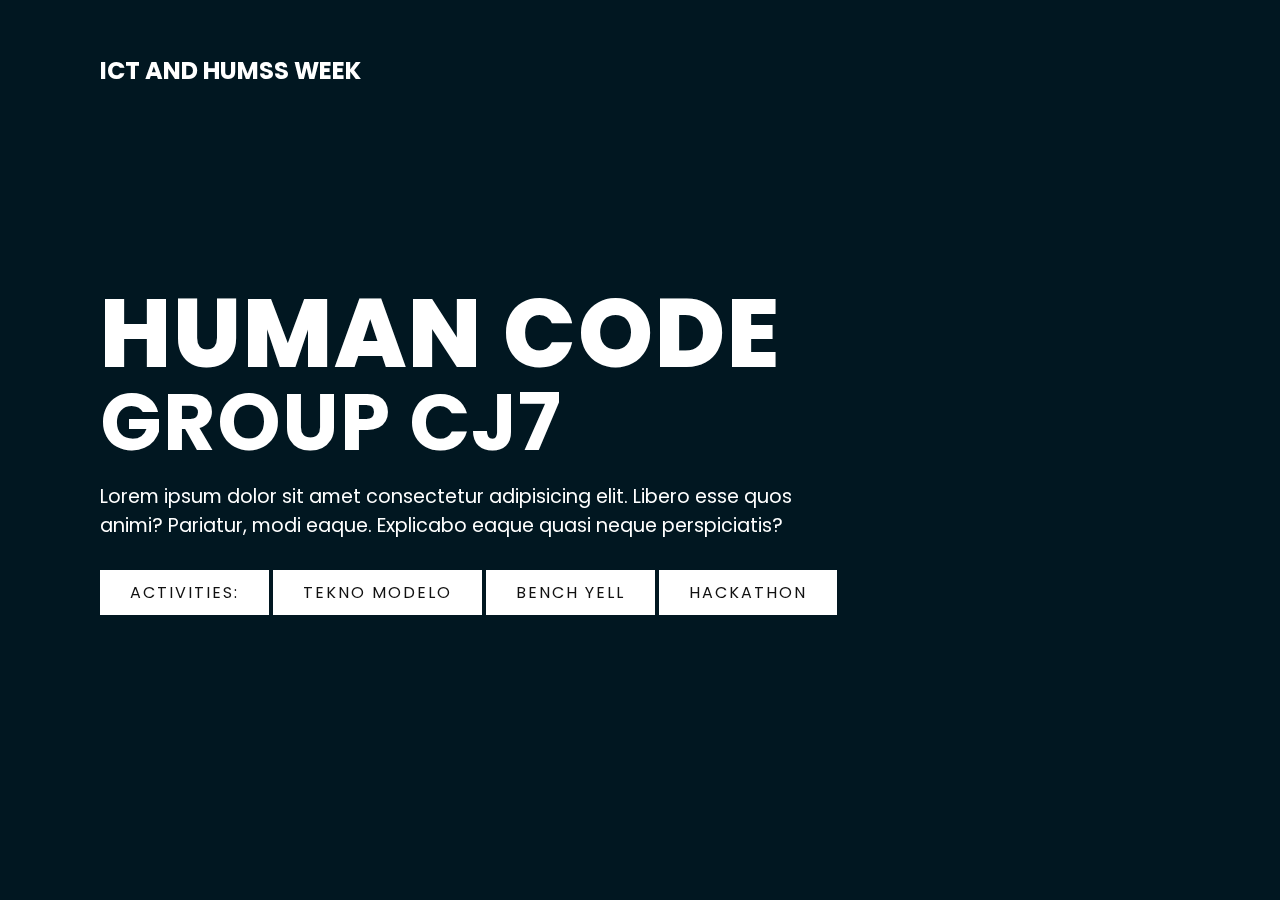
==== index.html @ 976195f9 "Add files via upload" ====
<!DOCTYPE html>
<html lang="en">
<head>
    <meta charset="UTF-8">
    <meta name="viewport" content="width=device-width, initial-scale=1.0">
    <link rel="stylesheet" href="stylesheet.css">
    <title>Human Code</title>
</head>
<body>
    <section class="showcase"> 
        <header>
            <h2 class="logo">ICT AND HUMSS WEEK </h2>
            <div class="toggle"></div>
        </header>
        <video src="images/circuit.mp4"muted loop autoplay></video>

        <div class="overlay"></div>
        <div class="text">
            <h2>Human Code</h2>
            <h3>Group CJ7</h3>
            <p>Lorem ipsum dolor sit amet consectetur adipisicing elit. Libero esse quos animi? Pariatur, modi eaque. Explicabo eaque quasi neque perspiciatis?</p>
            <nav><a href="#">Activities: </a>  
            <a href="tekno.html">Tekno Modelo</a>
            <a href="#">Bench Yell</a>
            <a href="#">Hackathon</a>
            </nav>
                  

        </div>
    </section>
    
    <div class="menu">
        <ul>
            <li><a href="#">Bench Yell</a></li>
            <li><a href="#">Tekno Modelo</a></li>
            <li><a href="#">Hackathon</a></li>
        </ul>
    </div>
    
</body>
</html>
---- stylesheet.css ----
@import url('https://fonts.googleapis.com/css2?family=Poppins:ital,wght@0,100;0,200;0,300;0,400;0,500;0,600;0,700;0,800;0,900;1,100;1,200;1,300;1,400;1,500;1,600;1,700;1,800;1,900&display=swap');

*{
    box-sizing: border-box;
    margin: 0;
    padding: 0%;
    font-family: 'Poppins', italic;

}

.showcase{
    position: absolute;
    right: 0;
    width: 100%;
    min-height: 100vh;
    padding: 100px;
    display: flex;
    justify-content: space-between;
    align-items: center;
    background: #111;
    color: #fff;
    z-index: 2;
    
}

.showcase header {
    position: absolute;
    top: 0;
    left: 0;
    width: 100%;
    padding: 40px 100px;
    z-index: 1000px;
    display: flex;
    align-items: center;
    justify-content: space-between;
}

.logo{
    text-transform: uppercase;
    cursor: pointer;
    z-index: 10;
    

}

.toggle{
    position: relative;
    width: 60px;
    height: 60px;
    background: url('menu.jpg');
    background-repeat: no-repeat ;
    background-size: 30px;
    background-position: center;
    cursor: pointer;

}

.showcase video{
    position: absolute;
    top: 0;
    left: 0;
    width: 100%;
    height: 100%;
    object-fit: cover;
    opacity: 0.6;

}

.text{
    position: relative;
    z-index: 10;

}
.text h2{
    font-size: 6em;
    font-weight: 800;
    line-height: 1em;
    text-transform: uppercase;
    letter-spacing: 2px;
}

.text h3{
    font-size: 5em;
    font-weight: 700;
    line-height: 1em;
    text-transform: uppercase;
    letter-spacing: 1px
}
.text p {
    font-size: 1.2em;
    margin: 20px 0;
    font-weight: 400;
    max-width: 700px;
}
.text a {
    display: inline-block;
    font-size: 1em;
    background: #fff;
    padding: 10px 30px;
    text-decoration: none;
    color: #111;
    margin-top: 10px;
    text-transform: uppercase;
    letter-spacing: 2px;
    transition: 0.2s;
}

.text a:hover {
    letter-spacing: 6px;

}

.overlay{
    position: absolute;
    top: 0;
    left: 0;
    width: 100%;
    height: 100%;
    background: #03a9f4;
    mix-blend-mode: overlay;
}

@media (min-width: 768px) {
    .menu ul {
        display: flex;
        justify-content: space-around;
        flex-direction: row;
    }    }
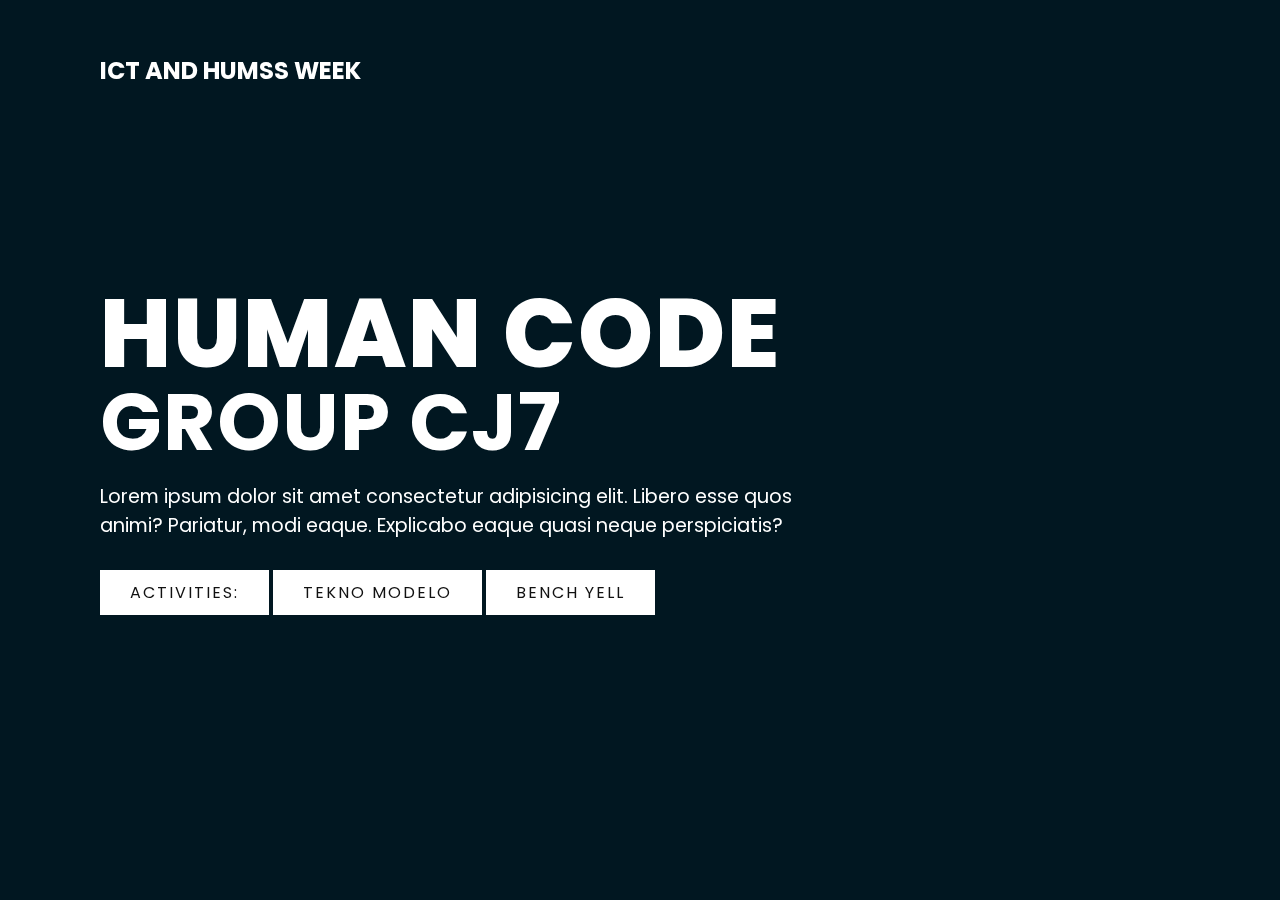
==== commit 638847da: "index.html" ====
--- a/index.html
+++ b/index.html
@@ -12,7 +12,7 @@
             <h2 class="logo">ICT AND HUMSS WEEK </h2>
             <div class="toggle"></div>
         </header>
-        <video src="images/circuit.mp4"muted loop autoplay></video>
+        <video src="circuit.mp4"muted loop autoplay></video>
 
         <div class="overlay"></div>
         <div class="text">
@@ -21,8 +21,8 @@
             <p>Lorem ipsum dolor sit amet consectetur adipisicing elit. Libero esse quos animi? Pariatur, modi eaque. Explicabo eaque quasi neque perspiciatis?</p>
             <nav><a href="#">Activities: </a>  
             <a href="tekno.html">Tekno Modelo</a>
-            <a href="#">Bench Yell</a>
-            <a href="#">Hackathon</a>
+            <a href="bench.html">Bench Yell</a>
+            
             </nav>
                   
 
@@ -38,4 +38,4 @@
     </div>
     
 </body>
-</html>+</html>
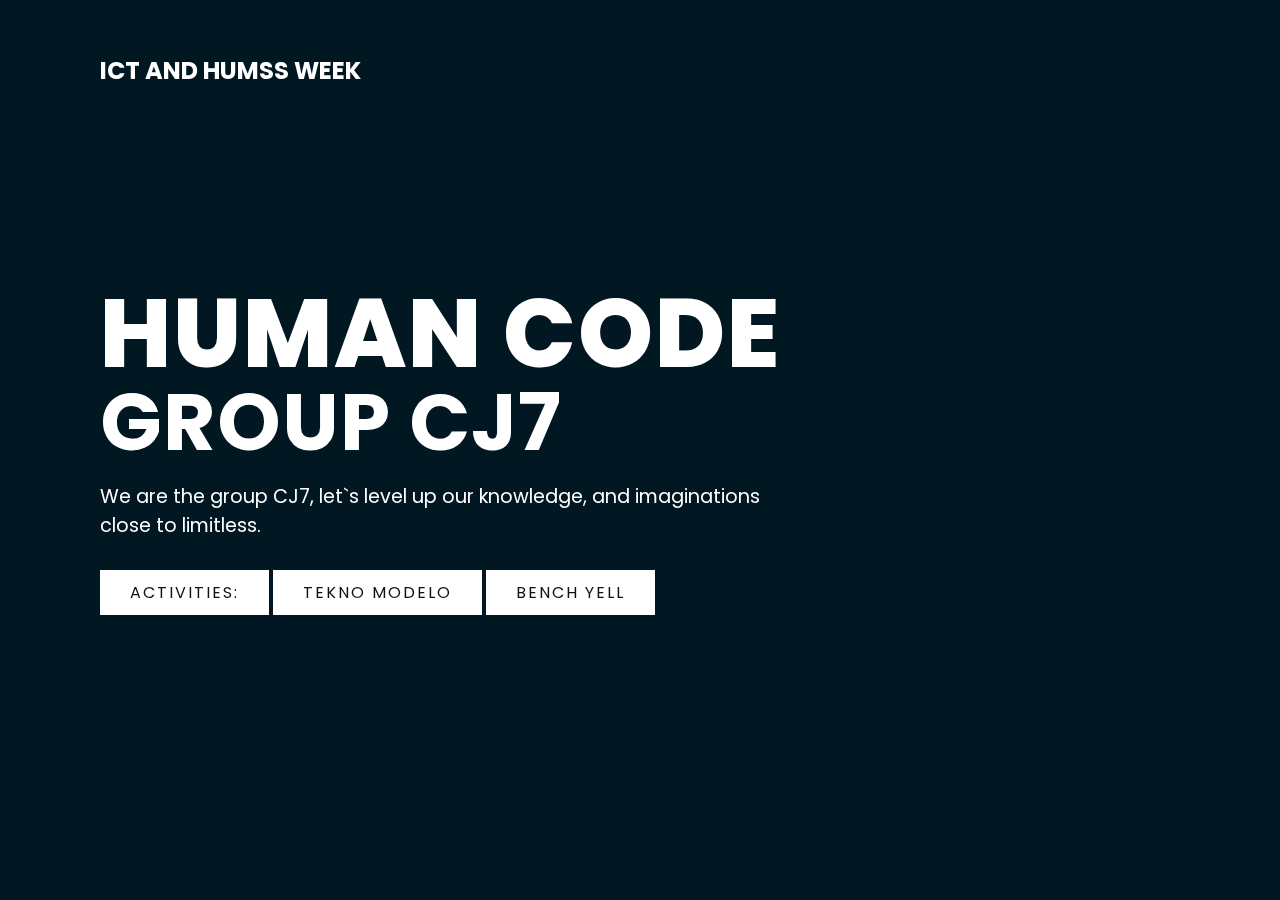
==== commit 1338c299: "index.html" ====
--- a/index.html
+++ b/index.html
@@ -18,7 +18,7 @@
         <div class="text">
             <h2>Human Code</h2>
             <h3>Group CJ7</h3>
-            <p>Lorem ipsum dolor sit amet consectetur adipisicing elit. Libero esse quos animi? Pariatur, modi eaque. Explicabo eaque quasi neque perspiciatis?</p>
+            <p>We are the group CJ7, let`s level up our knowledge, and imaginations close to limitless.</p>
             <nav><a href="#">Activities: </a>  
             <a href="tekno.html">Tekno Modelo</a>
             <a href="bench.html">Bench Yell</a>
